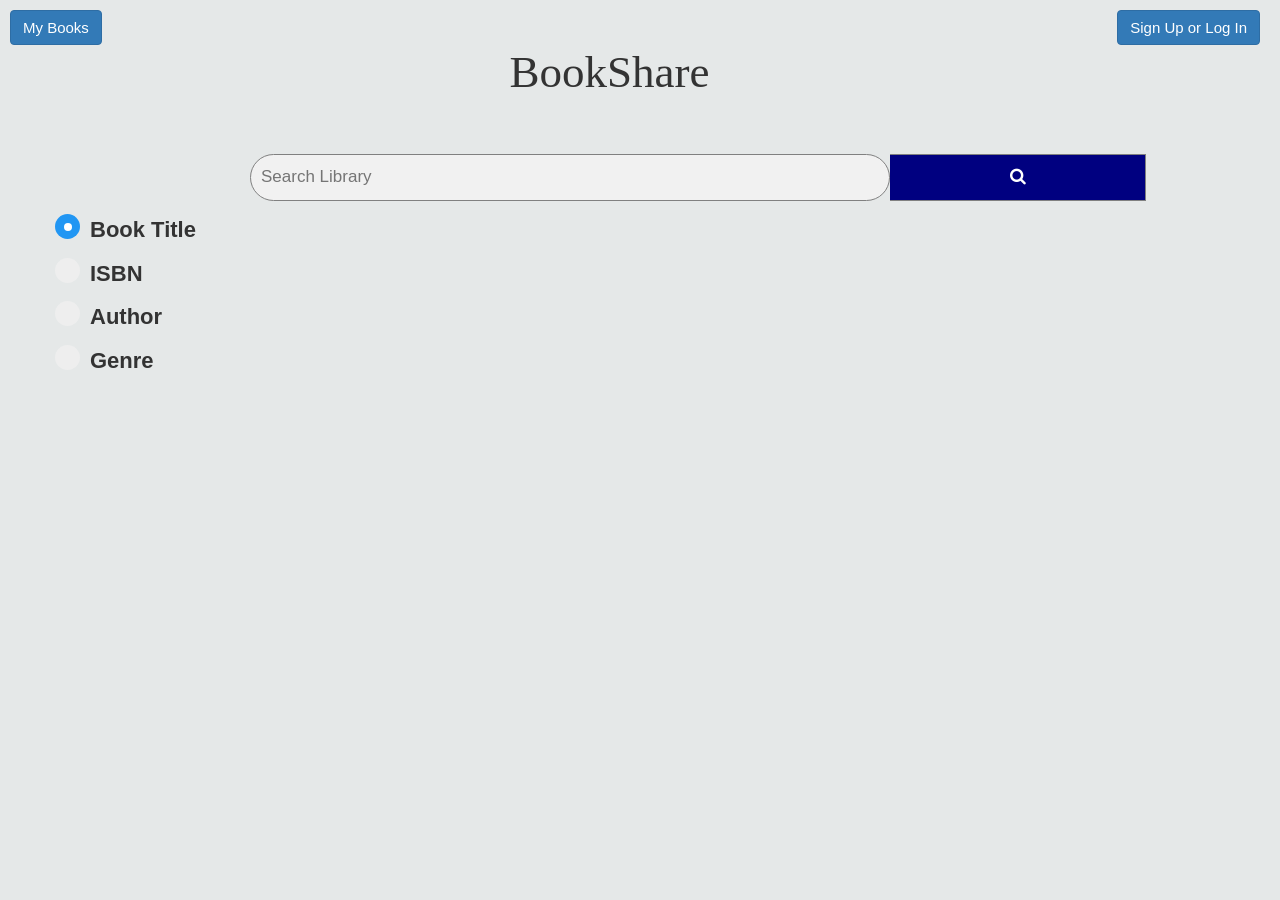
==== home_screen.html @ a4d153cd "Added home screen/splash screen" ====
<!doctype html>
<html>
	<head>
		<title>BookShare</title>
		<link rel="stylesheet" href="https://maxcdn.bootstrapcdn.com/bootstrap/3.3.7/css/bootstrap.min.css">
    	<link rel="stylesheet" type="text/css" href="resources/splash_screen.css"/>
    	<link rel="stylesheet" href="https://cdnjs.cloudflare.com/ajax/libs/font-awesome/4.7.0/css/font-awesome.min.css">
	</head>
	<body>
	<div id = "splash_primary">
		<div class = "inner" id = "mybooks"> <a class="btn btn-primary" href="#" role="button" id="booksbtn">My Books</a> </div>
		<!-- <div class = "inner" id = "title"> <p class = "splash_title"> BookShare </p> </div> -->
		<div class = "inner" id = "signup"><a class="btn btn-primary" href="#" role="button" id="signup">Sign Up or Log In</a> </div>
	</div>	

	<br/>
	<br/>

	<div id = "splash_secondary">
		<div class = "innersecond" id = "title"> <p class = "splash_title"> BookShare </p> </div>
	</div>


	<br/>

	<br/>
	

	<!-- The form -->
	<form class="example" action="action_page.php">
	  <input type="text" class = "round" placeholder="Search Library" name="search">
	  <button type="submit"><i class="fa fa-search"></i></button>
	  <br/>
		<br/>
		<br/>
		<form class = "search_params">
	  		<label class="container">Book Title
			  <input type="radio" checked="checked" name="radio">
			  <span class="checkmark"></span>
			</label>
			<label class="container">ISBN
			  <input type="radio" name="radio">
			  <span class="checkmark"></span>
			</label>
			<label class="container">Author
			  <input type="radio" name="radio">
			  <span class="checkmark"></span>
			</label>
			<label class="container">Genre
			  <input type="radio" name="radio">
			  <span class="checkmark"></span>
			</label>
	  	</form>
	</form> 


<!-- 
	<form class="submission" action="action_page.php">
  		<input type="text" name="search" class="round" placeholder="Search Library" id = "search_toolbar"/>
  		<button type="submit"><i class="fa fa-search"></i></button>
	</form>
			 
			 -->

			<!-- <div class = "search_wrapper">
			    <div class="search">

			      <input type="text" name="search" class="round" placeholder="Search Library" id = "search_toolbar"/>
			     
			    </div>

			    <div class = "search">
			    	<button type="submit"><i class="fa fa-search"></i></button>
			    </div>
			</div> -->
			
		
		
	</body>
</html>
---- resources/splash_screen.css ----
.splash_title{
	text-align: center;
	font-family: 'Times New Roman';
	font-size: 45px;
}

body {
	background-color:  #e5e8e8;
}


#splash_primary{
	text-align: center;
	width: 100%;
}


.inner{
	display: inline-block;
}

#mybooks{
	float: left;

}

.splash_title{
	text-align: center;
}

#signup{
	float: right;
	font-size: 15px;
	margin-right: 10px;
	margin-top: 5px;

}


#booksbtn{
	font-size: 15px;
	float: left;
	margin-left: 10px;
	margin-top: 10px;
}


#signup{
	font-size: 15px;
}


#search_toolbar{
	height: 45px;
}

.round {
    width: 80%;
    border-radius: 30px;
    border: 1px #000 solid;
    /*padding: 5px 5px 5px 25px;*/
    /*position: absolute;*/
    /*top: 0;*/
    /*left: 0;*/
    /*z-index: 5;*/
}

.corner {
    position: absolute;
    top: 3px;
    left: 5px;

    height: 20px;
    width: 20px;
    z-index: 10;
    border-radius: 10px;
    border: none;
    background: #000; /* Set the bg image here. with "no-repeat" */
}

.search {
    position: relative;
    display: inline-block;
    width: 190px;
    height: 100px;
}

* {
  box-sizing: border-box;
}

*{
  box-sizing: border-box;
}

/* Style the search field */
form.example input[type=text] {
  padding: 10px;
  font-size: 17px;
  border: 1px solid grey;
  float: left;
  width: 50%;
  background: #f1f1f1;
  margin-left: 250px;
}

/* Style the submit button */
form.example button {
  float: left;
  width: 20%;
  padding: 10px;
  background: navy;
  color: white;
  font-size: 17px;
  border: 1px solid grey;
  border-left: none; /* Prevent double borders */
  cursor: pointer;
}

form.example button:hover {
  background: #0b7dda;
}

/* Clear floats */
form.example::after {
  content: "";
  clear: both;
  display: table;
}

#search_icon{
	margin-right: 20px;
}

.search_submit{
	display: inline-block;
}

.search_params{

/* Create a custom radio button */

  /*position: absolute;
  top: 0;
  left: 0;
  height: 25px;
  width: 25px;
  background-color: #eee;
  border-radius: 50%;*/

}


/* The container */
.container {
    display: block;
    position: relative;
    padding-left: 35px;
    margin-bottom: 12px;
    cursor: pointer;
    font-size: 22px;
    -webkit-user-select: none;
    -moz-user-select: none;
    -ms-user-select: none;
    user-select: none;
}

/* Hide the browser's default radio button */
.container input {
    position: absolute;
    opacity: 0;
    cursor: pointer;
}

/* Create a custom radio button */
.checkmark {
    position: absolute;
    top: 0;
    left: 0;
    height: 25px;
    width: 25px;
    background-color: #eee;
    border-radius: 50%;
}

/* On mouse-over, add a grey background color */
.container:hover input ~ .checkmark {
    background-color: #ccc;
}

/* When the radio button is checked, add a blue background */
.container input:checked ~ .checkmark {
    background-color: #2196F3;
}

/* Create the indicator (the dot/circle - hidden when not checked) */
.checkmark:after {
    content: "";
    position: absolute;
    display: none;
}

/* Show the indicator (dot/circle) when checked */
.container input:checked ~ .checkmark:after {
    display: block;
}

/* Style the indicator (dot/circle) */
.container .checkmark:after {
 	top: 9px;
	left: 9px;
	width: 8px;
	height: 8px;
	border-radius: 50%;
	background: white;
}
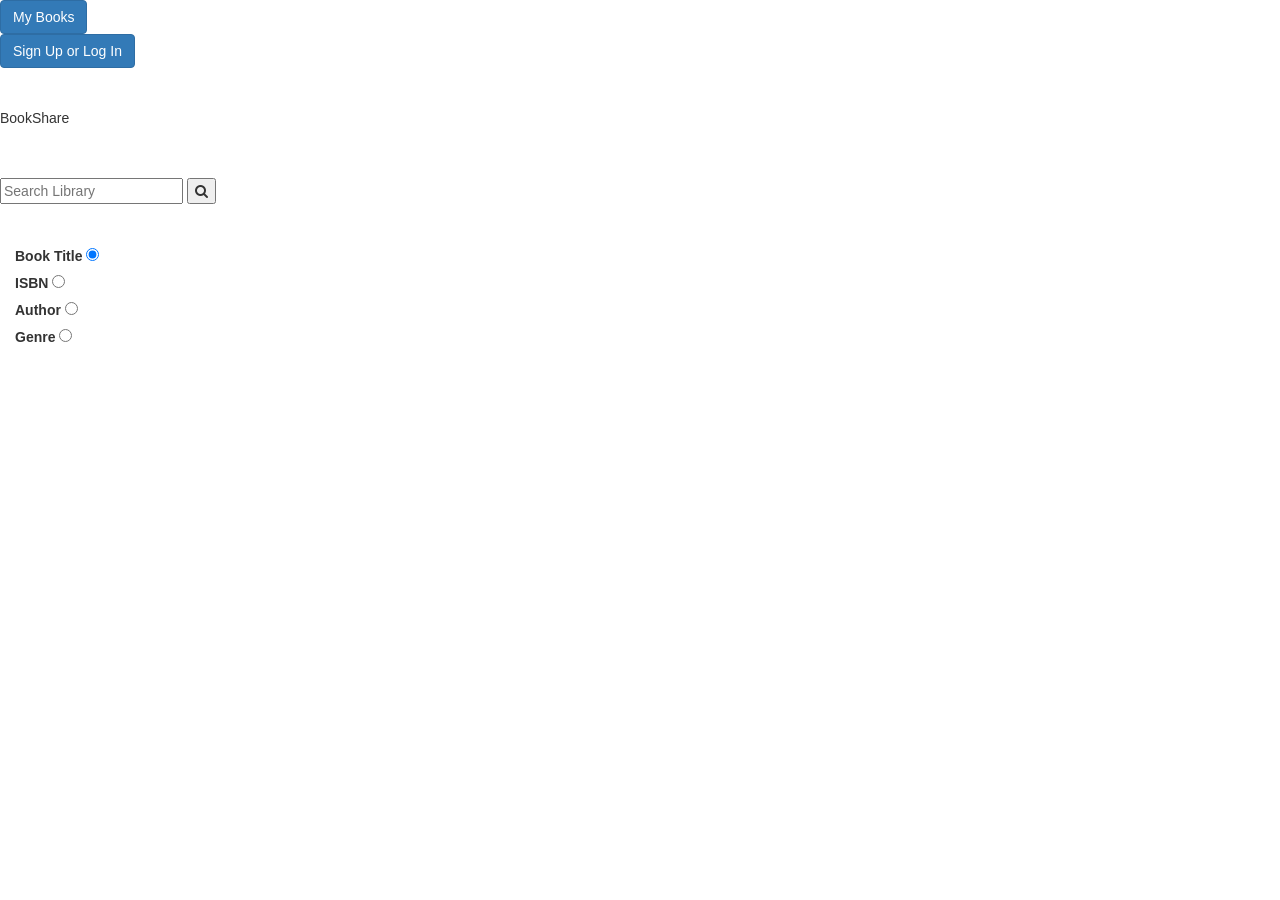
==== commit 42637fd5: "more comments" ====
--- a/home_screen.html
+++ b/home_screen.html
@@ -5,11 +5,13 @@
 		<link rel="stylesheet" href="https://maxcdn.bootstrapcdn.com/bootstrap/3.3.7/css/bootstrap.min.css">
     	<link rel="stylesheet" type="text/css" href="resources/splash_screen.css"/>
     	<link rel="stylesheet" href="https://cdnjs.cloudflare.com/ajax/libs/font-awesome/4.7.0/css/font-awesome.min.css">
+    	<script type="text/javascript" src="http://ajax.googleapis.com/ajax/libs/jquery/3.1.1/jquery.min.js"></script>
+    	 <script type="text/javascript" src="home_screen.js"></script>
+    	 <!-- look at home_screen js for all functionality -->
 	</head>
 	<body>
 	<div id = "splash_primary">
 		<div class = "inner" id = "mybooks"> <a class="btn btn-primary" href="#" role="button" id="booksbtn">My Books</a> </div>
-		<!-- <div class = "inner" id = "title"> <p class = "splash_title"> BookShare </p> </div> -->
 		<div class = "inner" id = "signup"><a class="btn btn-primary" href="#" role="button" id="signup">Sign Up or Log In</a> </div>
 	</div>	
 
@@ -27,30 +29,33 @@
 	
 
 	<!-- The form -->
-	<form class="example" action="action_page.php">
-	  <input type="text" class = "round" placeholder="Search Library" name="search">
-	  <button type="submit"><i class="fa fa-search"></i></button>
+	<!-- nearly all information in here is used by home_screen JS, of which a lot of this is redirected to php calls
+	Below is fairly straight forward form, used to gather the information on the book the user wants to look for -->
+	<form class="example" method = "post">
+	  <input type="text" class = "round" placeholder="Search Library" name="search" id = "search_input">
+	  <button type="submit" onclick = "retrieve_params(); return false;""><i class="fa fa-search"></i></button>
 	  <br/>
 		<br/>
 		<br/>
-		<form class = "search_params">
+		<form id = "search_topic">
 	  		<label class="container">Book Title
-			  <input type="radio" checked="checked" name="radio">
+			  <input type="radio" checked="checked" name="radio" value = "title">
 			  <span class="checkmark"></span>
 			</label>
 			<label class="container">ISBN
-			  <input type="radio" name="radio">
+			  <input type="radio" name="radio" value = "isbn">
 			  <span class="checkmark"></span>
 			</label>
 			<label class="container">Author
-			  <input type="radio" name="radio">
+			  <input type="radio" name="radio" value = "author">
 			  <span class="checkmark"></span>
 			</label>
 			<label class="container">Genre
-			  <input type="radio" name="radio">
+			  <input type="radio" name="radio" value = "genre">
 			  <span class="checkmark"></span>
 			</label>
-	  	</form>
+		</form>
+	  	
 	</form> 
 
 
@@ -74,7 +79,5 @@
 			    </div>
 			</div> -->
 			
-		
-		
 	</body>
 </html>
